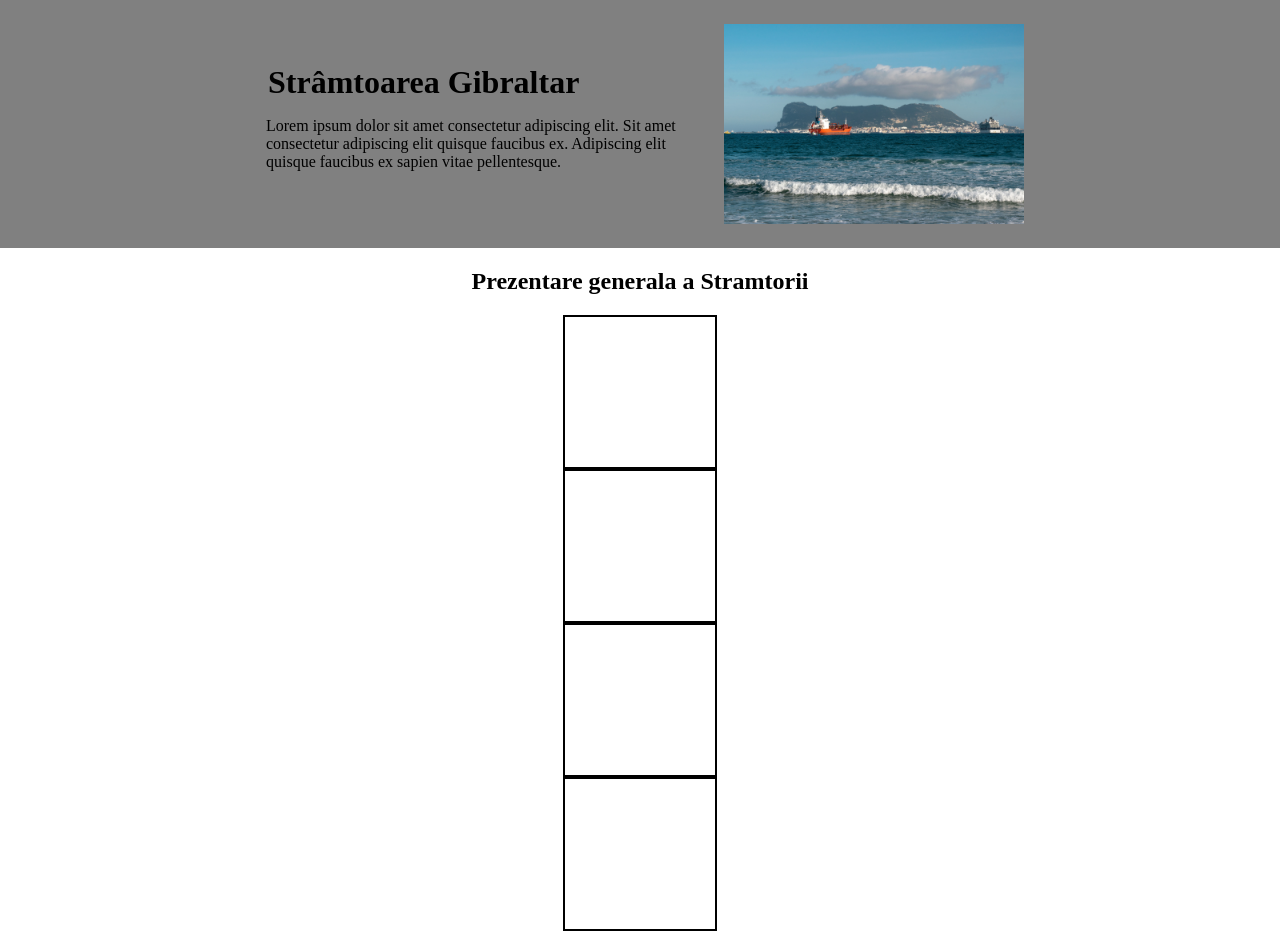
==== index.html @ ac476819 "started work on the main page" ====
<!DOCTYPE html>
<html>
    <head>
        <title>Proiect Geografie</title>
        <link rel="stylesheet" href="./styles/main-style.css">
    </head>
    <body>
        <div class="header">
            <div class="title">
                <h1>Strâmtoarea Gibraltar</h1>
                <p>Lorem ipsum dolor sit amet consectetur adipiscing elit. Sit amet consectetur adipiscing elit quisque faucibus ex. Adipiscing elit quisque faucibus ex sapien vitae pellentesque.</p>
            </div>
        <div class="title-img">
            <img src="./images/marea.jpg">
        </div>
        </div>

        <section class="info-section">
            <h2>Prezentare generala a Stramtorii</h2>
            <div class="info-conainer">
                <div class="info">
                    <div class="info-img">
                        <img>
                    </div>
                </div>
                <div class="info">
                    <div class="info-img">
                        <img>
                    </div>
                </div>
                <div class="info">
                    <div class="info-img">
                        <img>
                    </div>
                </div>
                <div class="info">
                    <div class="info-img">
                        <img>
                    </div>
                </div>
            </div>
        </section>

    </body>
</html>
---- styles/main-style.css ----
body {
    font-family: Roboto;
    display: flex;
    flex-direction: column;
    margin: 0;
}

.header {
    display: flex;
    background: grey;
    padding-top: 24px;
    padding-bottom: 24px;
    padding-left: 20%;
    padding-right: 20%;
    height: 200px;
    width: auto;
    align-items: center;
    justify-content: space-around;
}

.header .title {
    width: auto;
    size: 40px;
    padding: 10px;
}

h1 {
    margin: 2px;
}

.title-img {
    height: 100%;
}


.title-img img {
    height: 100%;
    width: auto;
    object-fit: contain;
}

.info-section {
    display: flex;
    flex: 1;
    flex-direction: column;
    align-items: center;
}

.info-container {
    display: flex;
    justify-content: center;
    gap: 36px;
    padding: 16px 20% 128px 20%;
}

.info {
    border: 2px solid black;;
    display: flex;
    flex-direction: column;
    width: auto;
}

.info-img {
    height: 150px;
    width: 150px;
}
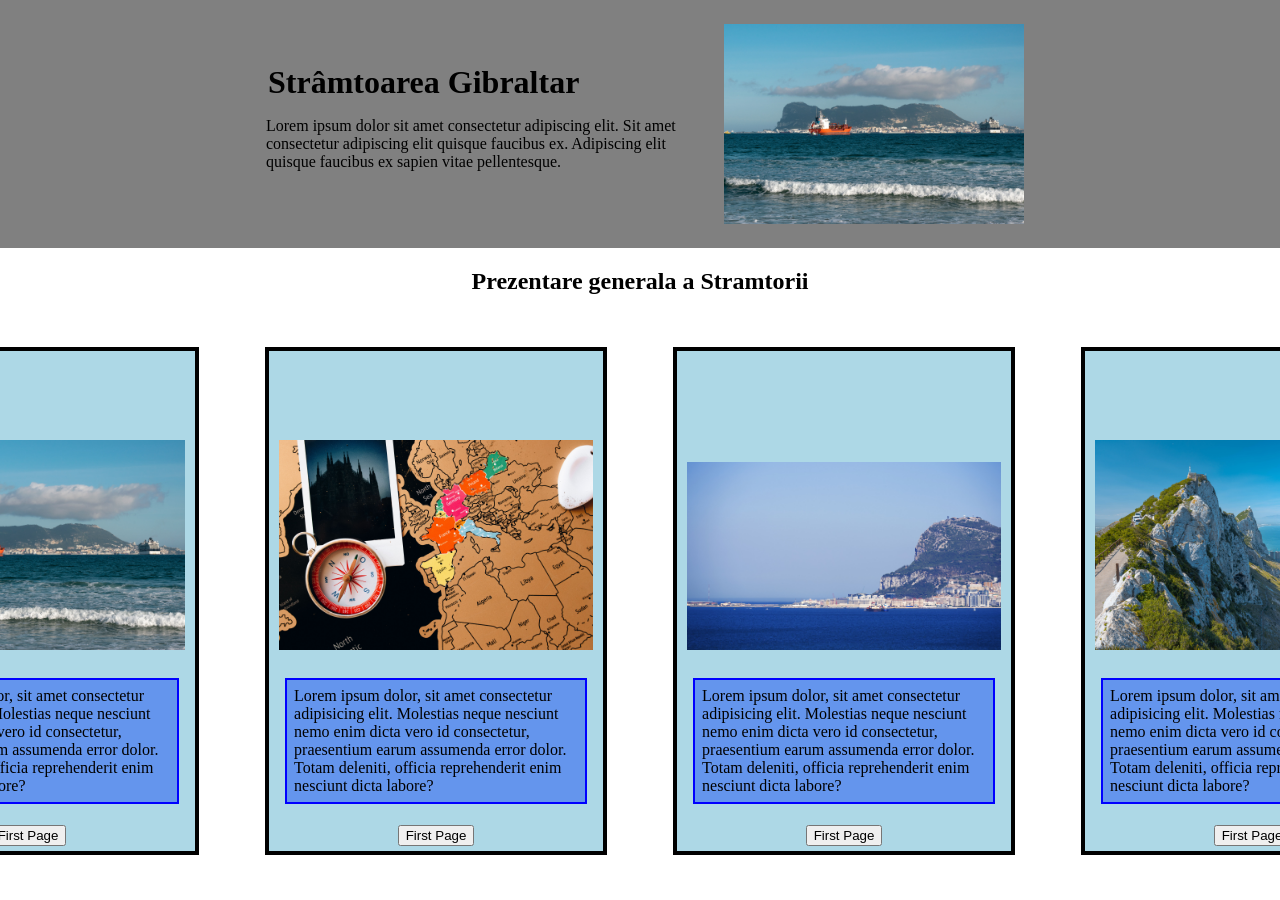
==== commit 0a3f5c85: "more stuff in main page" ====
--- a/index.html
+++ b/index.html
@@ -17,29 +17,60 @@
 
         <section class="info-section">
             <h2>Prezentare generala a Stramtorii</h2>
-            <div class="info-conainer">
+            <div class="info-container">
                 <div class="info">
                     <div class="info-img">
-                        <img>
+                        <img src="images/marea.jpg">
+                    </div>
+                    <div class="info-text">
+                        <p>
+                            Lorem ipsum dolor, sit amet consectetur adipisicing elit. Molestias neque nesciunt nemo enim dicta vero id consectetur, praesentium earum assumenda error dolor. Totam deleniti, officia reprehenderit enim nesciunt dicta labore?
+                        </p>
+                    </div>
+                    <div class="info-button">
+                        <a href="./pages/1.html"><button>First Page</button></a>
                     </div>
                 </div>
                 <div class="info">
                     <div class="info-img">
-                        <img>
+                        <img src="images/spain.jpg">
+                    </div>
+                    <div class="info-text">
+                        <p>
+                            Lorem ipsum dolor, sit amet consectetur adipisicing elit. Molestias neque nesciunt nemo enim dicta vero id consectetur, praesentium earum assumenda error dolor. Totam deleniti, officia reprehenderit enim nesciunt dicta labore?
+                        </p>
+                    </div>
+                    <div class="info-button">
+                        <a href="./pages/2.html"><button>First Page</button></a>
                     </div>
                 </div>
                 <div class="info">
                     <div class="info-img">
-                        <img>
+                        <img src="images/c.jpg">
+                    </div>
+                    <div class="info-text">
+                        <p>
+                            Lorem ipsum dolor, sit amet consectetur adipisicing elit. Molestias neque nesciunt nemo enim dicta vero id consectetur, praesentium earum assumenda error dolor. Totam deleniti, officia reprehenderit enim nesciunt dicta labore?
+                        </p>
+                    </div>
+                    <div class="info-button">
+                        <a href="./pages/3.html"><button>First Page</button></a>
                     </div>
                 </div>
                 <div class="info">
                     <div class="info-img">
-                        <img>
+                        <img src="images/mount.jpg">
+                    </div>
+                    <div class="info-text">
+                        <p>
+                            Lorem ipsum dolor, sit amet consectetur adipisicing elit. Molestias neque nesciunt nemo enim dicta vero id consectetur, praesentium earum assumenda error dolor. Totam deleniti, officia reprehenderit enim nesciunt dicta labore?
+                        </p>
+                    </div>
+                    <div class="info-button">
+                        <a href="./pages/4.html"><button>First Page</button></a>
                     </div>
                 </div>
             </div>
         </section>
-
     </body>
 </html>
--- a/styles/main-style.css
+++ b/styles/main-style.css
@@ -48,19 +48,54 @@
 
 .info-container {
     display: flex;
-    justify-content: center;
-    gap: 36px;
-    padding: 16px 20% 128px 20%;
+    height: auto;
+    padding-left: 45%;
+    padding-right: 45%;
+    justify-content: space-evenly;
+
 }
 
 .info {
-    border: 2px solid black;;
+    height: 500px;
+    width: 400px;
+    border: 4px solid black;
+    margin: 2%;
+    background-color: lightblue;
+    flex-direction: column;
     display: flex;
-    flex-direction: column;
-    width: auto;
+    justify-content: flex-end;
 }
 
 .info-img {
-    height: 150px;
-    width: 150px;
+    margin: 10px;
+    width: auto;
+    height: auto;
 }
+
+.info-img img{
+    width: 100%;
+    height: 100%;
+    object-fit: contain;
+}
+
+.info-button {
+    color: white;
+    border: none;
+    margin: 0%;
+    border-radius: 5px;
+    cursor: pointer;
+    align-self: center;
+    margin: 5px;
+}
+
+.info-text {
+    margin: 5%;
+    padding: 2%;
+    background-color: cornflowerblue;
+    display: flex;
+    border: 2px solid blue;
+}
+
+.info-text p {
+    margin: 0%;
+}
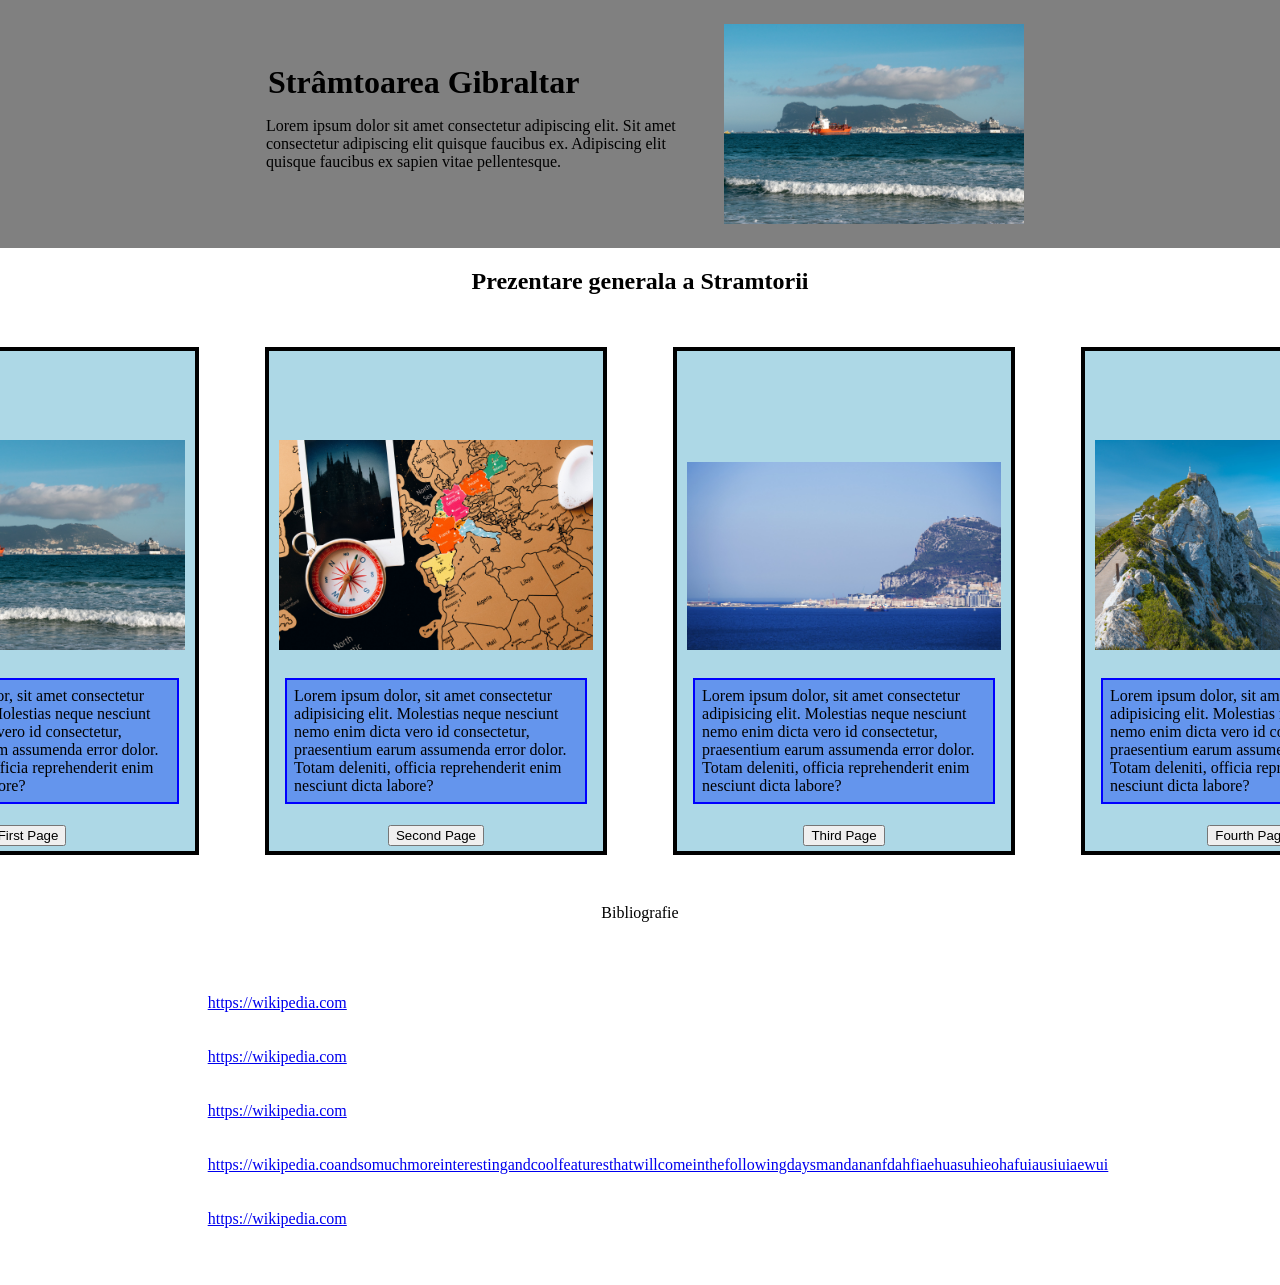
==== commit 64d86dc8: "made the second pages and added much more" ====
--- a/index.html
+++ b/index.html
@@ -41,7 +41,7 @@
                         </p>
                     </div>
                     <div class="info-button">
-                        <a href="./pages/2.html"><button>First Page</button></a>
+                        <a href="./pages/2.html"><button>Second Page</button></a>
                     </div>
                 </div>
                 <div class="info">
@@ -54,7 +54,7 @@
                         </p>
                     </div>
                     <div class="info-button">
-                        <a href="./pages/3.html"><button>First Page</button></a>
+                        <a href="./pages/3.html"><button>Third Page</button></a>
                     </div>
                 </div>
                 <div class="info">
@@ -67,8 +67,28 @@
                         </p>
                     </div>
                     <div class="info-button">
-                        <a href="./pages/4.html"><button>First Page</button></a>
+                        <a href="./pages/4.html"><button>Fourth Page</button></a>
                     </div>
+                </div>
+            </div>
+        </section>
+        <section class="bb-section">
+            <p>Bibliografie</p>
+            <div class="bb-info">
+                <div class="bb">
+                    <a href="https://wikipedia.com">https://wikipedia.com</a>
+                </div>
+                <div class="bb">
+                    <a href="https://wikipedia.com">https://wikipedia.com</a>
+                </div>
+                <div class="bb">
+                    <a href="https://wikipedia.com">https://wikipedia.com</a>
+                </div>
+                <div class="bb">
+                    <a href="https://wikipedia.com">https://wikipedia.coandsomuchmoreinterestingandcoolfeaturesthatwillcomeinthefollowingdaysmandananfdahfiaehuasuhieohafuiausiuiaewui</a>
+                </div>
+                <div class="bb">
+                    <a href="https://wikipedia.com">https://wikipedia.com</a>
                 </div>
             </div>
         </section>
--- a/styles/main-style.css
+++ b/styles/main-style.css
@@ -99,3 +99,23 @@
 .info-text p {
     margin: 0%;
 }
+
+.bb-section{
+    display: flex;
+    flex: 1;
+    flex-direction: column;
+    align-items: center;
+}
+
+.bb-info {
+    margin: 3%;
+    display: flex;
+    height: auto;
+    flex-direction: column;
+}
+
+.bb {
+    margin: 0%;
+    width: 100%;
+    padding: 2%;
+}
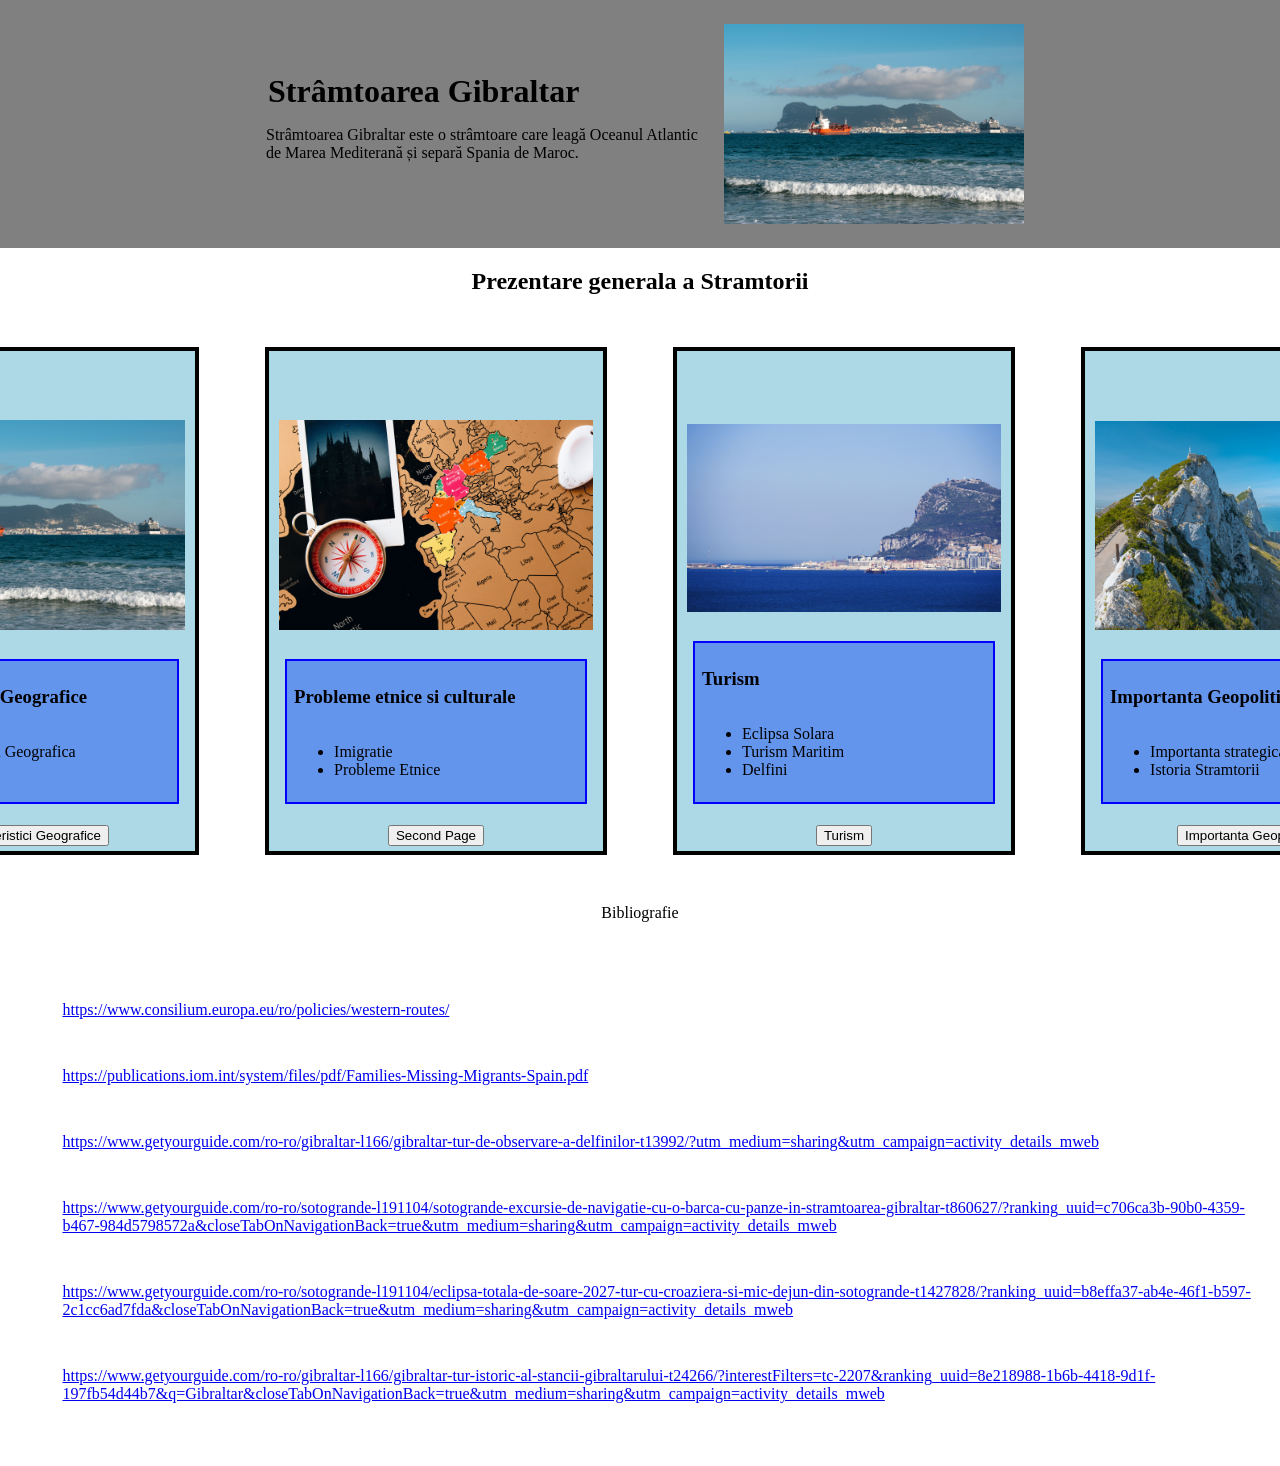
==== commit 5397cd1b: "added the content" ====
--- a/index.html
+++ b/index.html
@@ -8,7 +8,7 @@
         <div class="header">
             <div class="title">
                 <h1>Strâmtoarea Gibraltar</h1>
-                <p>Lorem ipsum dolor sit amet consectetur adipiscing elit. Sit amet consectetur adipiscing elit quisque faucibus ex. Adipiscing elit quisque faucibus ex sapien vitae pellentesque.</p>
+                <p>Strâmtoarea Gibraltar este o strâmtoare care leagă Oceanul Atlantic de Marea Mediterană și separă Spania de Maroc.</p>
             </div>
         <div class="title-img">
             <img src="./images/marea.jpg">
@@ -23,12 +23,14 @@
                         <img src="images/marea.jpg">
                     </div>
                     <div class="info-text">
-                        <p>
-                            Lorem ipsum dolor, sit amet consectetur adipisicing elit. Molestias neque nesciunt nemo enim dicta vero id consectetur, praesentium earum assumenda error dolor. Totam deleniti, officia reprehenderit enim nesciunt dicta labore?
-                        </p>
+                        <h3>Caracteristici Geografice</h3>
+                        <ul>
+                            <li>Localizarea Geografica</li>
+                            <li>Climat</li>
+                        </ul>
                     </div>
                     <div class="info-button">
-                        <a href="./pages/1.html"><button>First Page</button></a>
+                        <a href="./pages/1.html"><button>Caracteristici Geografice</button></a>
                     </div>
                 </div>
                 <div class="info">
@@ -36,9 +38,11 @@
                         <img src="images/spain.jpg">
                     </div>
                     <div class="info-text">
-                        <p>
-                            Lorem ipsum dolor, sit amet consectetur adipisicing elit. Molestias neque nesciunt nemo enim dicta vero id consectetur, praesentium earum assumenda error dolor. Totam deleniti, officia reprehenderit enim nesciunt dicta labore?
-                        </p>
+                        <h3>Probleme etnice si culturale</h3>
+                        <ul>
+                            <li>Imigratie</li>
+                            <li>Probleme Etnice</li>
+                        </ul>
                     </div>
                     <div class="info-button">
                         <a href="./pages/2.html"><button>Second Page</button></a>
@@ -49,12 +53,15 @@
                         <img src="images/c.jpg">
                     </div>
                     <div class="info-text">
-                        <p>
-                            Lorem ipsum dolor, sit amet consectetur adipisicing elit. Molestias neque nesciunt nemo enim dicta vero id consectetur, praesentium earum assumenda error dolor. Totam deleniti, officia reprehenderit enim nesciunt dicta labore?
-                        </p>
+                        <h3>Turism</h3>
+                        <ul>
+                            <li>Eclipsa Solara</li>
+                            <li>Turism Maritim</li>
+                            <li>Delfini</li>
+                        </ul>
                     </div>
                     <div class="info-button">
-                        <a href="./pages/3.html"><button>Third Page</button></a>
+                        <a href="./pages/3.html"><button>Turism</button></a>
                     </div>
                 </div>
                 <div class="info">
@@ -62,12 +69,14 @@
                         <img src="images/mount.jpg">
                     </div>
                     <div class="info-text">
-                        <p>
-                            Lorem ipsum dolor, sit amet consectetur adipisicing elit. Molestias neque nesciunt nemo enim dicta vero id consectetur, praesentium earum assumenda error dolor. Totam deleniti, officia reprehenderit enim nesciunt dicta labore?
-                        </p>
+                        <h3>Importanta Geopolitica</h3>
+                        <ul>
+                            <li>Importanta strategica</li>
+                            <li>Istoria Stramtorii</li>
+                        </ul>
                     </div>
                     <div class="info-button">
-                        <a href="./pages/4.html"><button>Fourth Page</button></a>
+                        <a href="./pages/4.html"><button>Importanta Geopolitica</button></a>
                     </div>
                 </div>
             </div>
@@ -76,19 +85,22 @@
             <p>Bibliografie</p>
             <div class="bb-info">
                 <div class="bb">
-                    <a href="https://wikipedia.com">https://wikipedia.com</a>
+                    <a href="https://www.consilium.europa.eu/ro/policies/western-routes/">https://www.consilium.europa.eu/ro/policies/western-routes/</a>
                 </div>
                 <div class="bb">
-                    <a href="https://wikipedia.com">https://wikipedia.com</a>
+                    <a href="https://publications.iom.int/system/files/pdf/Families-Missing-Migrants-Spain.pdf">https://publications.iom.int/system/files/pdf/Families-Missing-Migrants-Spain.pdf</a>
                 </div>
                 <div class="bb">
-                    <a href="https://wikipedia.com">https://wikipedia.com</a>
+                    <a href="https://www.getyourguide.com/ro-ro/gibraltar-l166/gibraltar-tur-de-observare-a-delfinilor-t13992/?utm_medium=sharing&utm_campaign=activity_details_mweb">https://www.getyourguide.com/ro-ro/gibraltar-l166/gibraltar-tur-de-observare-a-delfinilor-t13992/?utm_medium=sharing&utm_campaign=activity_details_mweb</a>
                 </div>
                 <div class="bb">
-                    <a href="https://wikipedia.com">https://wikipedia.coandsomuchmoreinterestingandcoolfeaturesthatwillcomeinthefollowingdaysmandananfdahfiaehuasuhieohafuiausiuiaewui</a>
+                    <a href="https://www.getyourguide.com/ro-ro/sotogrande-l191104/sotogrande-excursie-de-navigatie-cu-o-barca-cu-panze-in-stramtoarea-gibraltar-t860627/?ranking_uuid=c706ca3b-90b0-4359-b467-984d5798572a&closeTabOnNavigationBack=true&utm_medium=sharing&utm_campaign=activity_details_mweb">https://www.getyourguide.com/ro-ro/sotogrande-l191104/sotogrande-excursie-de-navigatie-cu-o-barca-cu-panze-in-stramtoarea-gibraltar-t860627/?ranking_uuid=c706ca3b-90b0-4359-b467-984d5798572a&closeTabOnNavigationBack=true&utm_medium=sharing&utm_campaign=activity_details_mweb</a>
                 </div>
                 <div class="bb">
-                    <a href="https://wikipedia.com">https://wikipedia.com</a>
+                    <a href="https://www.getyourguide.com/ro-ro/sotogrande-l191104/eclipsa-totala-de-soare-2027-tur-cu-croaziera-si-mic-dejun-din-sotogrande-t1427828/?ranking_uuid=b8effa37-ab4e-46f1-b597-2c1cc6ad7fda&closeTabOnNavigationBack=true&utm_medium=sharing&utm_campaign=activity_details_mweb">https://www.getyourguide.com/ro-ro/sotogrande-l191104/eclipsa-totala-de-soare-2027-tur-cu-croaziera-si-mic-dejun-din-sotogrande-t1427828/?ranking_uuid=b8effa37-ab4e-46f1-b597-2c1cc6ad7fda&closeTabOnNavigationBack=true&utm_medium=sharing&utm_campaign=activity_details_mweb</a>
+                </div>
+                <div class="bb">
+                    <a href="https://www.getyourguide.com/ro-ro/gibraltar-l166/gibraltar-tur-istoric-al-stancii-gibraltarului-t24266/?interestFilters=tc-2207&ranking_uuid=8e218988-1b6b-4418-9d1f-197fb54d44b7&q=Gibraltar&closeTabOnNavigationBack=true&utm_medium=sharing&utm_campaign=activity_details_mweb">https://www.getyourguide.com/ro-ro/gibraltar-l166/gibraltar-tur-istoric-al-stancii-gibraltarului-t24266/?interestFilters=tc-2207&ranking_uuid=8e218988-1b6b-4418-9d1f-197fb54d44b7&q=Gibraltar&closeTabOnNavigationBack=true&utm_medium=sharing&utm_campaign=activity_details_mweb</a>
                 </div>
             </div>
         </section>
--- a/styles/main-style.css
+++ b/styles/main-style.css
@@ -66,6 +66,7 @@
     justify-content: flex-end;
 }
 
+
 .info-img {
     margin: 10px;
     width: auto;
@@ -94,6 +95,7 @@
     background-color: cornflowerblue;
     display: flex;
     border: 2px solid blue;
+    flex-direction: column;
 }
 
 .info-text p {
